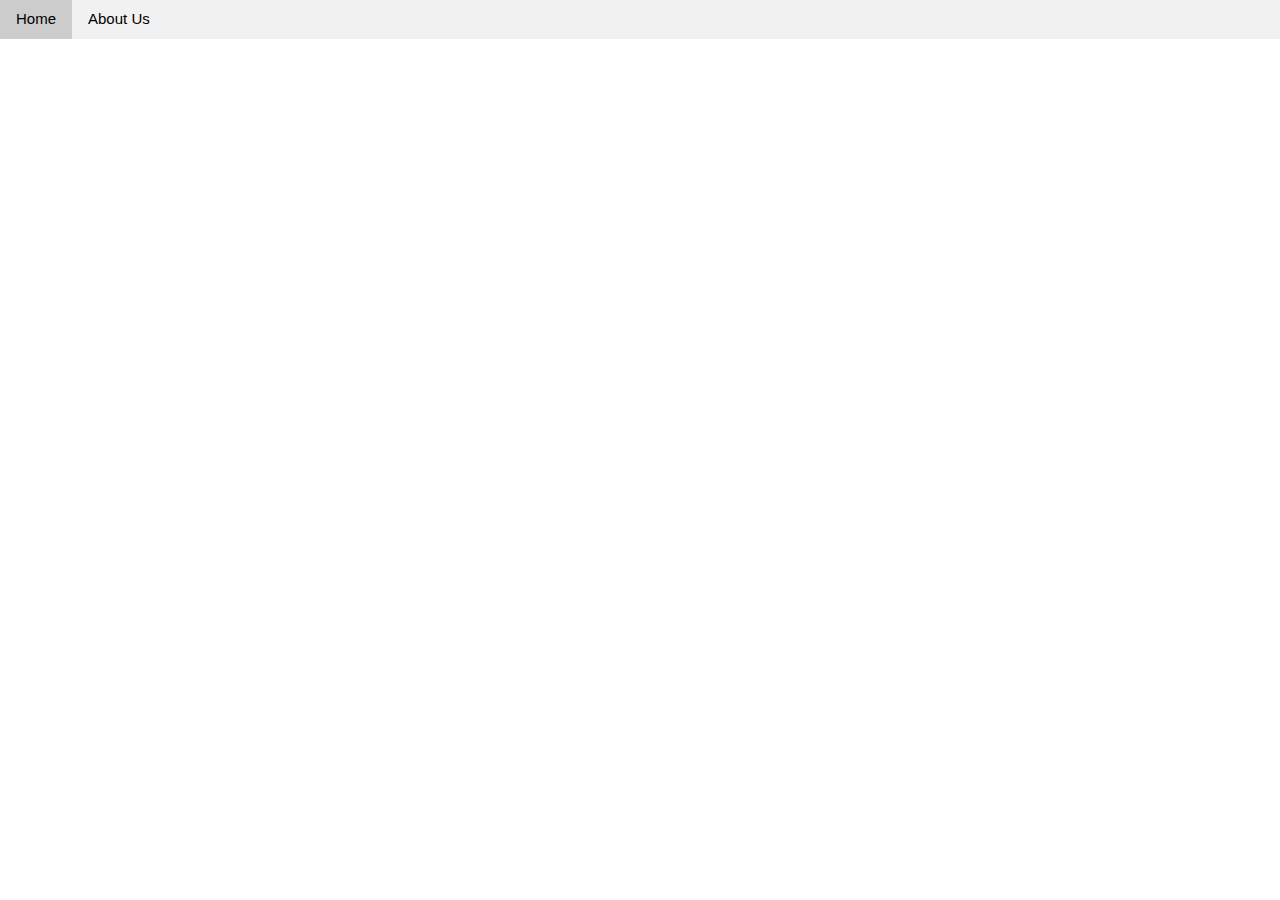
==== index.html @ 95e620d2 "added initial files" ====
<!DOCTYPE html>
<html>
<head>
    <title>Simple jQuery SPA</title>
</head>
<link rel="stylesheet" href="https://www.w3schools.com/w3css/4/w3.css">
<link rel="stylesheet" href="./css/janayn.css">
<link rel="stylesheet" href="./css/mystyle.css">

<body>

    <nav>
        <div class="w3-bar w3-light-grey">
            <a href="#home" class="w3-bar-item w3-button">Home</a>
            <a href="#about" class="w3-bar-item w3-button">About Us</a>
        </div>
    </nav>

        <div id="content"></div>
    
    <script src="https://ajax.googleapis.com/ajax/libs/jquery/3.7.1/jquery.min.js"></script>
    <script src="./js/router.js"></script>
    
</body>
</html>
---- css/janayn.css ----
.app-nav-btn-active {
    background-color: hotpink;
    color: white;
}
---- css/mystyle.css ----
.janayn-h1{
    color: salmon;
}
.janayn-h1{
    color: salmon;
}
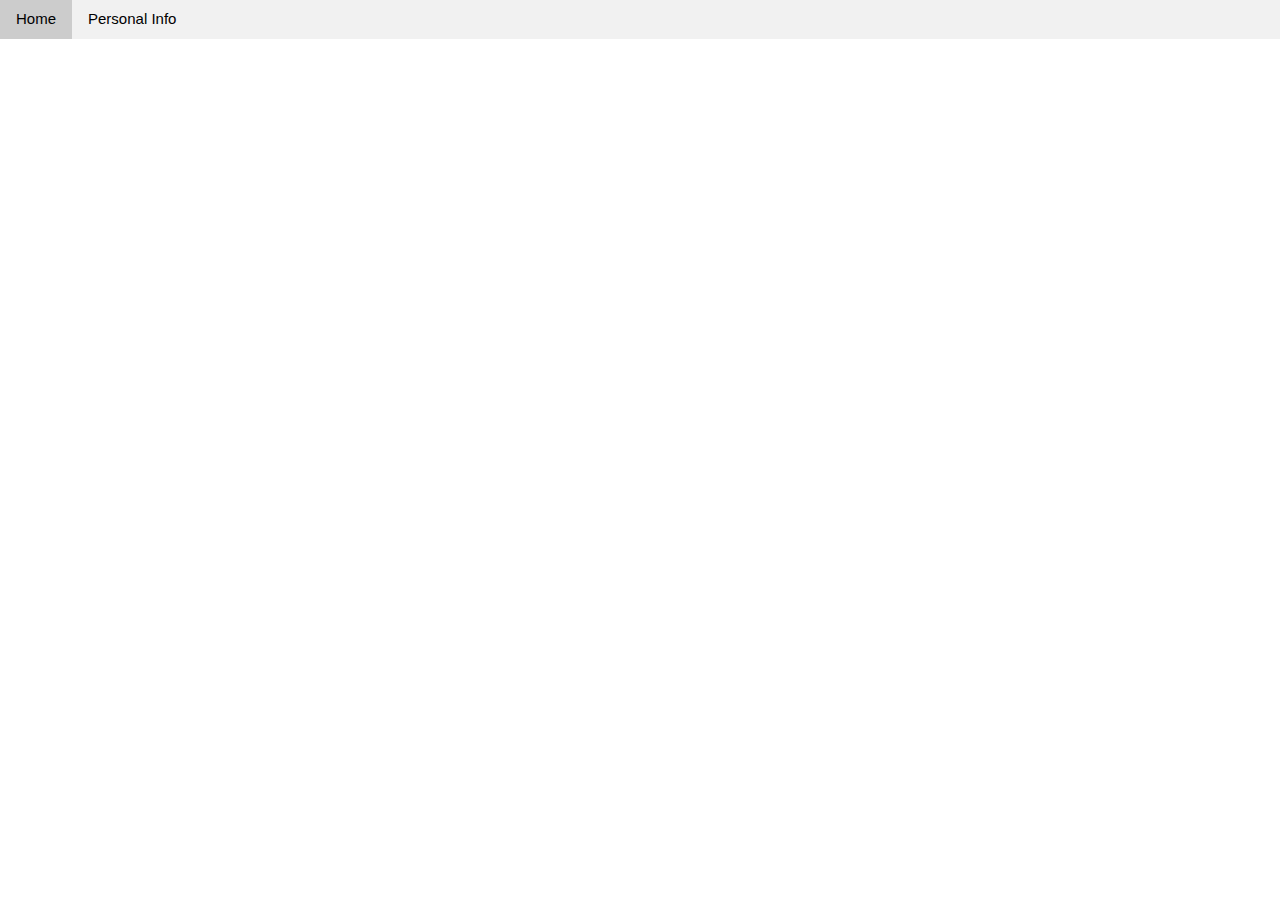
==== commit 3adc8a34: "added intial file" ====
--- a/index.html
+++ b/index.html
@@ -4,7 +4,7 @@
     <title>Simple jQuery SPA</title>
 </head>
 <link rel="stylesheet" href="https://www.w3schools.com/w3css/4/w3.css">
-<link rel="stylesheet" href="./css/janayn.css">
+<link rel="stylesheet" href="./css/nayn.css">
 <link rel="stylesheet" href="./css/mystyle.css">
 
 <body>
@@ -12,7 +12,7 @@
     <nav>
         <div class="w3-bar w3-light-grey">
             <a href="#home" class="w3-bar-item w3-button">Home</a>
-            <a href="#about" class="w3-bar-item w3-button">About Us</a>
+            <a href="#pi" class="w3-bar-item w3-button">Personal Info</a>
         </div>
     </nav>
 
--- a/css/nayn.css
+++ b/css/nayn.css
@@ -0,0 +1,7 @@
+.app-nav-btn-active {
+    background-color: hotpink;
+    color: white;
+}
+body {
+    background-image: url("http://wifflegif.com/");
+  }--- a/css/mystyle.css
+++ b/css/mystyle.css
@@ -1,6 +1,19 @@
-.janayn-h1{
+.nayn-h1{
     color: salmon;
+    text-align: center;
+    text-transform: uppercase;
 }
-.janayn-h1{
+.nayn-h1{
     color: salmon;
-}+    text-align: center;
+}
+.nayn-ul{
+    color: royalblue;
+    align-items: center;
+}
+.nayn-h2{
+    color: darkorange;
+}
+.nayn-body {
+    background-image: url("http://wifflegif.com/");
+  }